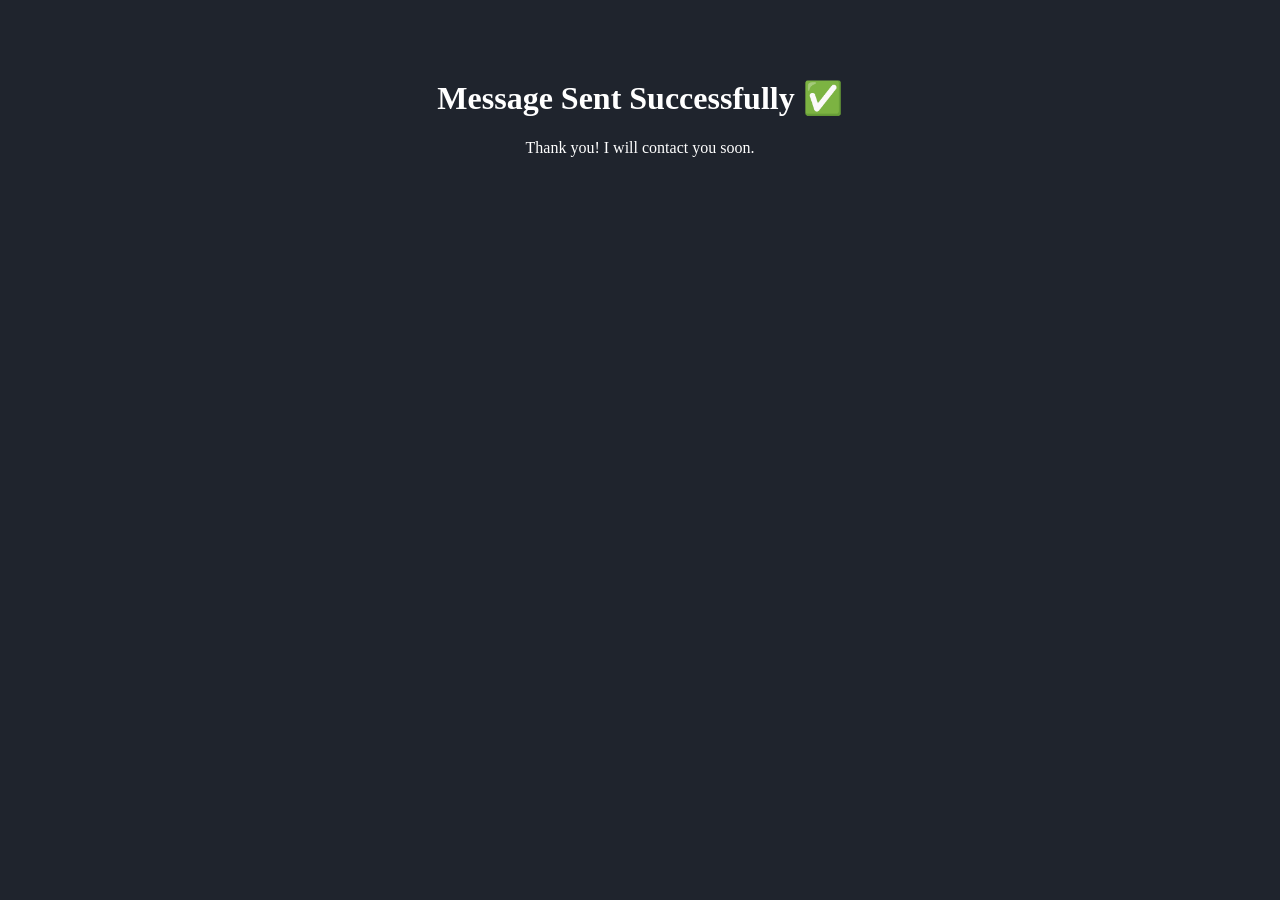
==== success.html @ f7775367 "fixed form" ====
<!DOCTYPE html>
<html lang="en">

<head>
    <meta charset="UTF-8">
    <meta name="viewport" content="width=device-width, initial-scale=1.0">
     <title>Success</title>
</head>
<body style="text-align:center; background:#1f242d; color:white; padding:50px;">
    <h1>Message Sent Successfully ✅</h1>
    <p>Thank you! I will contact you soon.</p>
</body>

</html>
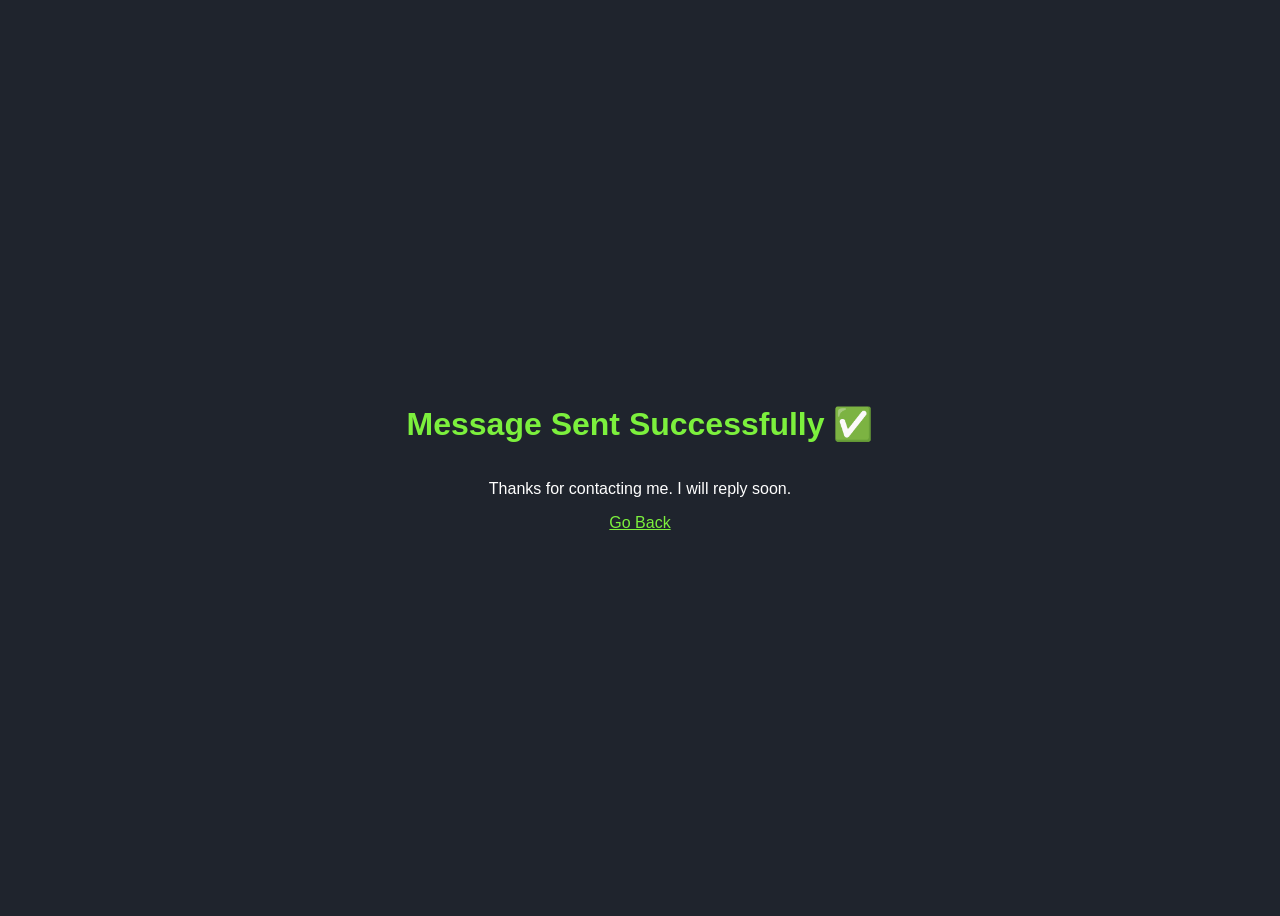
==== commit 1d066804: "update" ====
--- a/success.html
+++ b/success.html
@@ -1,14 +1,26 @@
 <!DOCTYPE html>
-<html lang="en">
-
+<html>
 <head>
-    <meta charset="UTF-8">
-    <meta name="viewport" content="width=device-width, initial-scale=1.0">
-     <title>Success</title>
+    <title>Success</title>
+    <style>
+        body {
+            background: #1f242d;
+            color: white;
+            font-family: Arial;
+            display: flex;
+            justify-content: center;
+            align-items: center;
+            height: 100vh;
+            flex-direction: column;
+        }
+        h1 {
+            color: #7cf03d;
+        }
+    </style>
 </head>
-<body style="text-align:center; background:#1f242d; color:white; padding:50px;">
+<body>
     <h1>Message Sent Successfully ✅</h1>
-    <p>Thank you! I will contact you soon.</p>
+    <p>Thanks for contacting me. I will reply soon.</p>
+    <a href="index.html" style="color:#7cf03d;">Go Back</a>
 </body>
-
-</html>
+</html>
